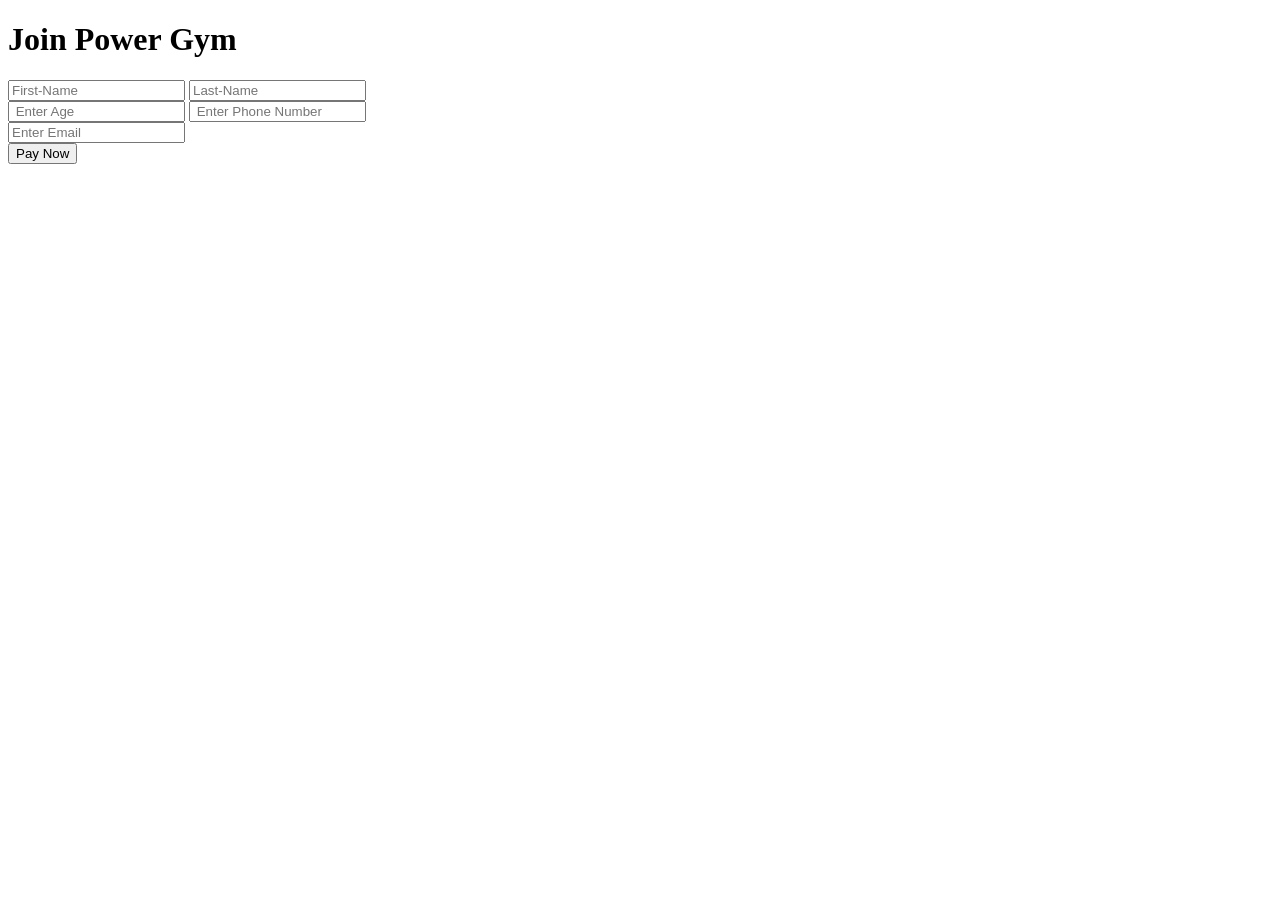
==== JoinForm.html @ d38e1fcc "Added Html of Join form" ====
<!DOCTYPE html>
<html lang="en">
<head>
    <meta charset="UTF-8">
    <meta name="viewport" content="width=device-width, initial-scale=1.0">
    <title>Join Form</title>
</head>
<body>
    <form class="join-form">
        <h1>Join Power Gym</h1>
        <div class="b1">
            <input type="text" placeholder="First-Name" class="input-box">
            <input type="text" placeholder="Last-Name" class="input-box">
        </div>
        <div class="b2">
            <input type="number" placeholder=" Enter Age" class="input-box">
            <input type="number" placeholder=" Enter Phone Number" class="input-box">
        </div>
        <input type="email" placeholder="Enter Email" class="input-box">
        <div>
            <button>Pay Now</button>
        </div>
    </form>
</body>
</html>
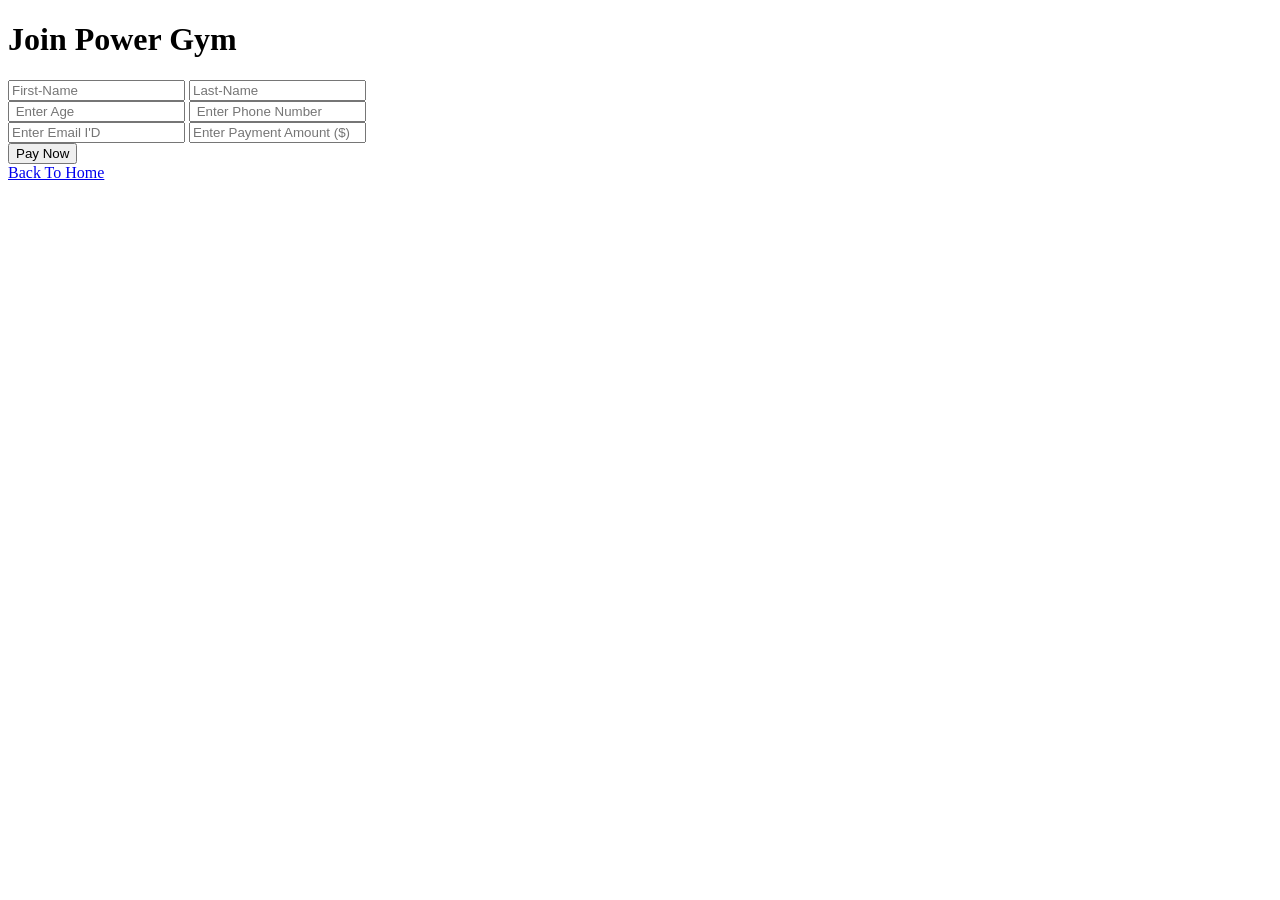
==== commit 050c19fd: "Join Form CSS Completed" ====
--- a/JoinForm.html
+++ b/JoinForm.html
@@ -4,22 +4,25 @@
     <meta charset="UTF-8">
     <meta name="viewport" content="width=device-width, initial-scale=1.0">
     <title>Join Form</title>
+    <link rel="stylesheet" href="JoinForm.css">
 </head>
 <body>
     <form class="join-form">
-        <h1>Join Power Gym</h1>
+        <h1 class="form-title">Join Power Gym</h1>
         <div class="b1">
             <input type="text" placeholder="First-Name" class="input-box">
             <input type="text" placeholder="Last-Name" class="input-box">
         </div>
         <div class="b2">
             <input type="number" placeholder=" Enter Age" class="input-box">
-            <input type="number" placeholder=" Enter Phone Number" class="input-box">
+            <input type="text" placeholder=" Enter Phone Number" class="input-box">
         </div>
-        <input type="email" placeholder="Enter Email" class="input-box">
+        <input type="email" placeholder="Enter Email I'D" class="email-input-box">
+        <input type="text" placeholder="Enter Payment Amount ($)" class="email-input-box">
         <div>
-            <button>Pay Now</button>
+            <button class="pay-btn">Pay Now</button>
         </div>
+        <a href="index.html" class="home-link">Back To Home</a>
     </form>
 </body>
 </html>
